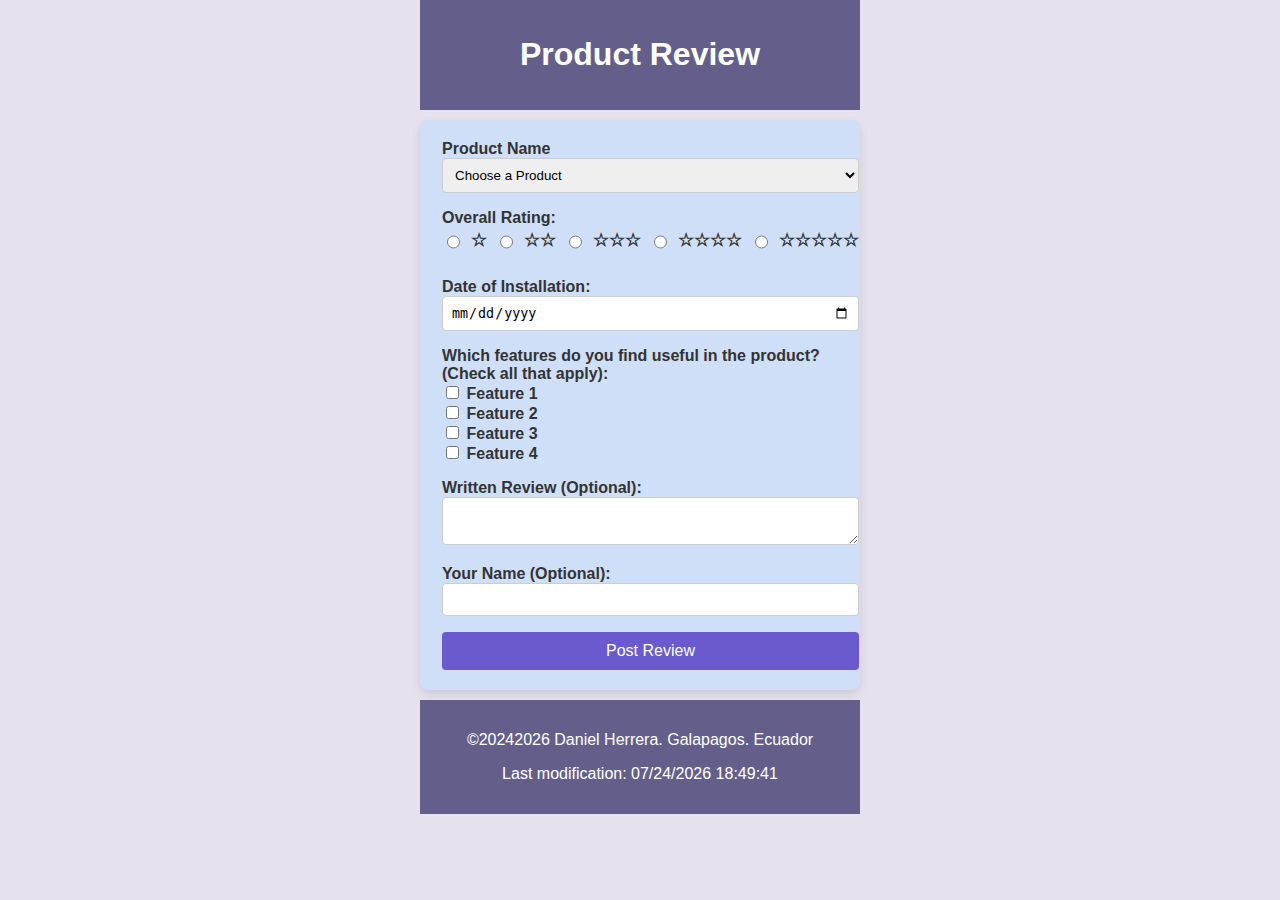
==== form.html @ 1be944dc "forms" ====
<!DOCTYPE html>
<html lang="en">
<head>
    <meta charset="UTF-8">
    <meta name="viewport" content="width=device-width, initial-scale=1.0">
    <title>WDD 131 - Forms - Daniel Herrera</title>
    <meta name="description" content="WDD 131 - Practicing with forms">
    <meta name="author" content="Daniel Herrera">
    <link rel="stylesheet" href="styles/form.css">
    <script src="scripts/form.js" defer></script>
    <title>Document</title>
</head>
<body>
    <header>
        <h1>Product Review</h1>
    </header>
    <form action="review.html" action="get">
        <fieldset>
            <label for="products">Product Name</label>
            <select name="product" id="products" required>
                <option value="">Choose a Product</option>
            </select>
            <br>

            <label>Overall Rating:</label>
            <div class="rating-container">
                <div class="rating-stars">
                    <input type="radio" id="rating1" name="rating" value="1" required>
                    <label for="rating1">☆</label>

                    <input type="radio" id="rating2" name="rating" value="2">
                    <label for="rating2">☆☆</label>

                    <input type="radio" id="rating3" name="rating" value="3">
                    <label for="rating3">☆☆☆</label>

                    <input type="radio" id="rating4" name="rating" value="4">
                    <label for="rating4">☆☆☆☆</label>

                    <input type="radio" id="rating5" name="rating" value="5">
                    <label for="rating5">☆☆☆☆☆</label>
                </div>
            </div>
            

            <label for="installationDate">Date of Installation:</label>
            <input type="date" id="installationDate" name="installationDate" required>

            <label>Which features do you find useful in the product? <br>(Check all that apply):</label>
            <div>
                <input type="checkbox" id="feature1" name="features" value="Feature1">
                <label for="feature1">Feature 1</label><br>

                <input type="checkbox" id="feature2" name="features" value="Feature2">
                <label for="feature2">Feature 2</label><br>

                <input type="checkbox" id="feature3" name="features" value="Feature3">
                <label for="feature3">Feature 3</label><br>

                <input type="checkbox" id="feature4" name="features" value="Feature4">
                <label for="feature4">Feature 4</label><br>
            </div>

            <label for="review">Written Review (Optional):</label><br>
            <textarea id="review" name="review"></textarea>
            <br>

            <label for="userName">Your Name (Optional):</label>
            <input type="text" id="userName" name="userName">
            <br>

            <input type="submit" value="Post Review">

        </fieldset>
    </form>
    <footer>
        <p id="copyright">©2024<span id="currentyear"></span> Daniel Herrera. Galapagos. Ecuador</p>
        <p id="lastModified"></p>
    </footer>
</body>
</html>
---- styles/form.css ----
body {
    font-family: Arial, sans-serif;
    background-color: #e6e1ed;
    margin: 0;
    padding: 0;
    display: flex;
    flex-direction: column;
    align-items: center;
}

header {
    background-color: #645f8a;
    color: white;
    padding: 15px;
    text-align: center;
    width: 410px;
    margin: 0;
    margin-bottom: 10px;
}

footer{
    background-color: #645f8a;
    color: white;
    padding: 15px;
    text-align: center;
    width: 410px;
    margin-top: 10px;
    
}

form {
    background-color: #cfdff8;
    border-radius: 8px;
    box-shadow: 0 4px 8px rgba(0, 0, 0, 0.1);
    padding: 20px;
    width: 400px;
}

fieldset {
    border: none;
    padding: 0;
}

label {
    font-weight: bold;
    color: #333;
}

select, input[type="date"], input[type="text"], textarea {
    width: 100%;
    padding: 8px;
    margin-bottom: 16px;
    border: 1px solid #ccc;
    border-radius: 4px;
    box-sizing: border-box;
}

div {
    margin-bottom: 16px;
}

.rating-container {
    display: flex;
    flex-direction: column;
    align-items: center;
    margin-bottom: 16px;
}

.rating-stars {
    display: flex;
    justify-content: center;
    gap: 8px;
    margin-bottom: 8px;
}

.rating-stars label {
    display: block;
    text-align: center;
    font-size: 18px;
    line-height: 1.5;
}

.rating-inputs {
    display: flex;
    justify-content: space-between;
    width: 100%;
}

.checkbox-group {
    display: flex;
    align-items: center;
    gap: 8px;
    margin-bottom: 8px;
}

textarea {
    resize: vertical;
}

input[type="submit"] {
    background-color: #6a5acd;
    color: white;
    padding: 10px;
    border: none;
    border-radius: 4px;
    cursor: pointer;
    width: 100%;
    font-size: 16px;
}
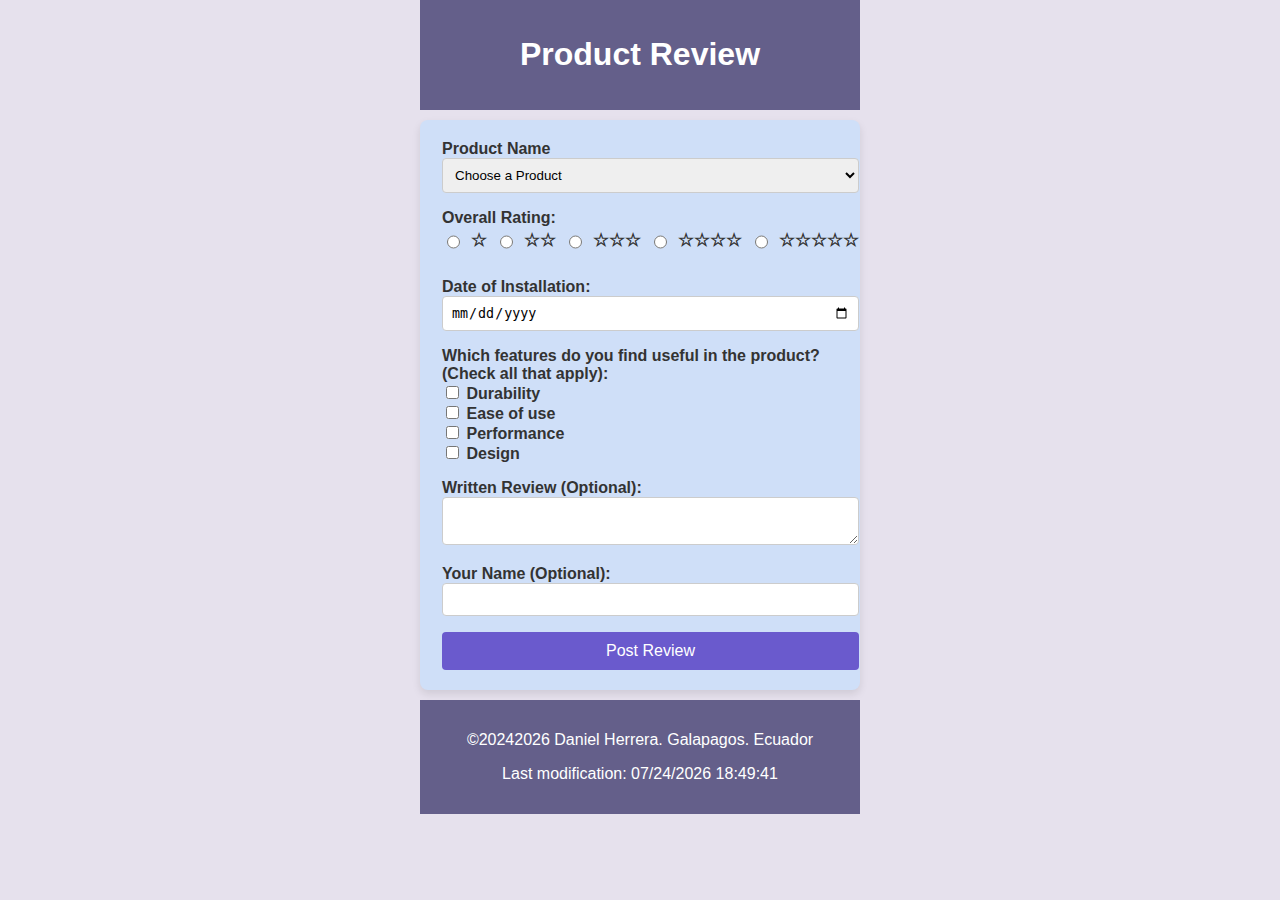
==== commit 8193e144: "changes" ====
--- a/form.html
+++ b/form.html
@@ -8,13 +8,12 @@
     <meta name="author" content="Daniel Herrera">
     <link rel="stylesheet" href="styles/form.css">
     <script src="scripts/form.js" defer></script>
-    <title>Document</title>
 </head>
 <body>
     <header>
         <h1>Product Review</h1>
     </header>
-    <form action="review.html" action="get">
+    <form action="review.html" method="get">
         <fieldset>
             <label for="products">Product Name</label>
             <select name="product" id="products" required>
@@ -49,16 +48,16 @@
             <label>Which features do you find useful in the product? <br>(Check all that apply):</label>
             <div>
                 <input type="checkbox" id="feature1" name="features" value="Feature1">
-                <label for="feature1">Feature 1</label><br>
+                <label for="durability">Durability</label><br>
 
                 <input type="checkbox" id="feature2" name="features" value="Feature2">
-                <label for="feature2">Feature 2</label><br>
+                <label for="ease of use">Ease of use</label><br>
 
                 <input type="checkbox" id="feature3" name="features" value="Feature3">
-                <label for="feature3">Feature 3</label><br>
+                <label for="performance">Performance</label><br>
 
                 <input type="checkbox" id="feature4" name="features" value="Feature4">
-                <label for="feature4">Feature 4</label><br>
+                <label for="Design">Design</label><br>
             </div>
 
             <label for="review">Written Review (Optional):</label><br>
